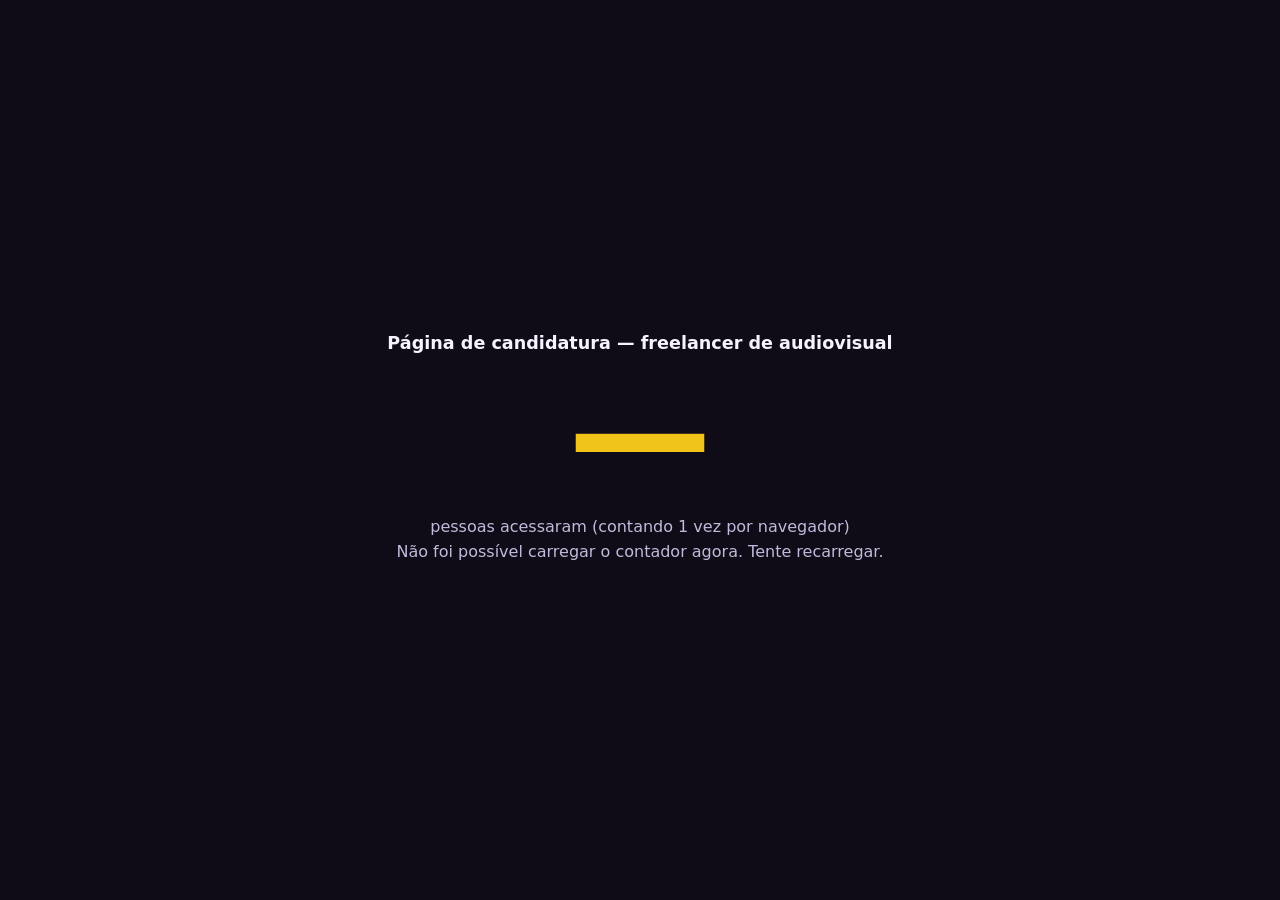
==== visitas.html @ 5c6257a4 "Contador de visitas oculto + página visitas.html Co-Authored-By: Claude Opus 5.5 <noreply@anthropic." ====
<!doctype html>
<html lang="pt-BR">
<head>
  <meta charset="utf-8">
  <meta name="viewport" content="width=device-width, initial-scale=1">
  <meta name="robots" content="noindex, nofollow">
  <title>Visitas — Recrutamento Studio WEN</title>
  <link rel="icon" type="image/png" href="assets/favicon.png">
  <style>
    :root { color-scheme: dark; --bg: #0f0b17; --text: #f6f2ff; --muted: #c4b9dc; --accent: #f0c419; }
    body { margin: 0; min-height: 100vh; display: grid; place-items: center; background: var(--bg); color: var(--text);
           font-family: system-ui, -apple-system, "Segoe UI", Roboto, sans-serif; padding: 24px; box-sizing: border-box; text-align: center; }
    .num { font-size: clamp(4rem, 20vw, 9rem); font-weight: 700; color: var(--accent); line-height: 1; margin: 8px 0 12px; font-variant-numeric: tabular-nums; }
    p { margin: 0 0 6px; color: var(--muted); }
    h1 { font-size: 1.1rem; font-weight: 600; margin: 0; }
  </style>
</head>
<body>
  <main>
    <h1>Página de candidatura — freelancer de audiovisual</h1>
    <div class="num" id="total" aria-live="polite">…</div>
    <p>pessoas acessaram (contando 1 vez por navegador)</p>
    <p id="quando"></p>
  </main>
  <script>
    fetch("https://abacus.jasoncameron.dev/get/wenprodutora-recrutamento/visitas", { cache: "no-store" })
      .then(function (r) { return r.json(); })
      .then(function (d) {
        document.getElementById("total").textContent = (d.value || 0).toLocaleString("pt-BR");
        document.getElementById("quando").textContent = "Atualizado em " + new Date().toLocaleString("pt-BR");
      })
      .catch(function () {
        document.getElementById("total").textContent = "—";
        document.getElementById("quando").textContent = "Não foi possível carregar o contador agora. Tente recarregar.";
      });
  </script>
</body>
</html>
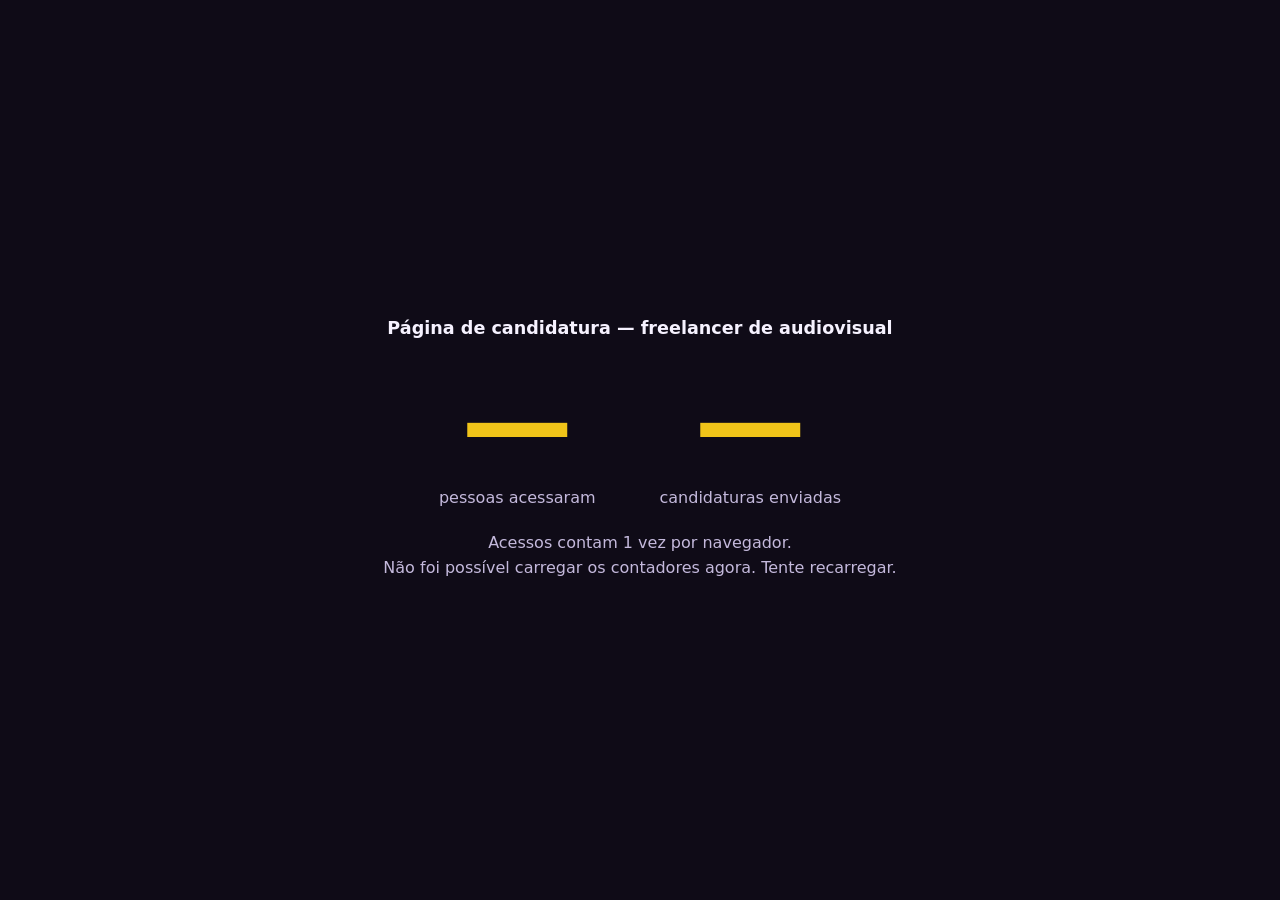
==== commit 6bb2730e: "Contador de candidaturas enviadas em visitas.html Co-Authored-By: Claude Opus 5.5 <noreply@anthropic" ====
--- a/visitas.html
+++ b/visitas.html
@@ -10,7 +10,9 @@
     :root { color-scheme: dark; --bg: #0f0b17; --text: #f6f2ff; --muted: #c4b9dc; --accent: #f0c419; }
     body { margin: 0; min-height: 100vh; display: grid; place-items: center; background: var(--bg); color: var(--text);
            font-family: system-ui, -apple-system, "Segoe UI", Roboto, sans-serif; padding: 24px; box-sizing: border-box; text-align: center; }
-    .num { font-size: clamp(4rem, 20vw, 9rem); font-weight: 700; color: var(--accent); line-height: 1; margin: 8px 0 12px; font-variant-numeric: tabular-nums; }
+    .num { font-size: clamp(3.5rem, 16vw, 7rem); font-weight: 700; color: var(--accent); line-height: 1; margin: 0 0 10px; font-variant-numeric: tabular-nums; }
+    .stats { display: flex; flex-wrap: wrap; justify-content: center; gap: 24px 64px; margin: 28px 0 20px; }
+    .taxa { color: var(--text); font-weight: 600; }
     p { margin: 0 0 6px; color: var(--muted); }
     h1 { font-size: 1.1rem; font-weight: 600; margin: 0; }
   </style>
@@ -18,20 +20,41 @@
 <body>
   <main>
     <h1>Página de candidatura — freelancer de audiovisual</h1>
-    <div class="num" id="total" aria-live="polite">…</div>
-    <p>pessoas acessaram (contando 1 vez por navegador)</p>
+    <div class="stats">
+      <div>
+        <div class="num" id="total">…</div>
+        <p>pessoas acessaram</p>
+      </div>
+      <div>
+        <div class="num" id="enviadas">…</div>
+        <p>candidaturas enviadas</p>
+      </div>
+    </div>
+    <p class="taxa" id="taxa"></p>
+    <p>Acessos contam 1 vez por navegador.</p>
     <p id="quando"></p>
   </main>
   <script>
-    fetch("https://abacus.jasoncameron.dev/get/wenprodutora-recrutamento/visitas", { cache: "no-store" })
-      .then(function (r) { return r.json(); })
-      .then(function (d) {
-        document.getElementById("total").textContent = (d.value || 0).toLocaleString("pt-BR");
+    var BASE = "https://abacus.jasoncameron.dev/get/wenprodutora-recrutamento/";
+    function ler(chave) {
+      return fetch(BASE + chave, { cache: "no-store" })
+        .then(function (r) { return r.ok ? r.json() : { value: 0 }; })
+        .then(function (d) { return d.value || 0; });
+    }
+    Promise.all([ler("visitas"), ler("candidaturas")])
+      .then(function (v) {
+        document.getElementById("total").textContent = v[0].toLocaleString("pt-BR");
+        document.getElementById("enviadas").textContent = v[1].toLocaleString("pt-BR");
+        if (v[0] > 0) {
+          document.getElementById("taxa").textContent =
+            Math.round((v[1] / v[0]) * 100) + "% de quem acessou enviou a candidatura";
+        }
         document.getElementById("quando").textContent = "Atualizado em " + new Date().toLocaleString("pt-BR");
       })
       .catch(function () {
         document.getElementById("total").textContent = "—";
-        document.getElementById("quando").textContent = "Não foi possível carregar o contador agora. Tente recarregar.";
+        document.getElementById("enviadas").textContent = "—";
+        document.getElementById("quando").textContent = "Não foi possível carregar os contadores agora. Tente recarregar.";
       });
   </script>
 </body>
